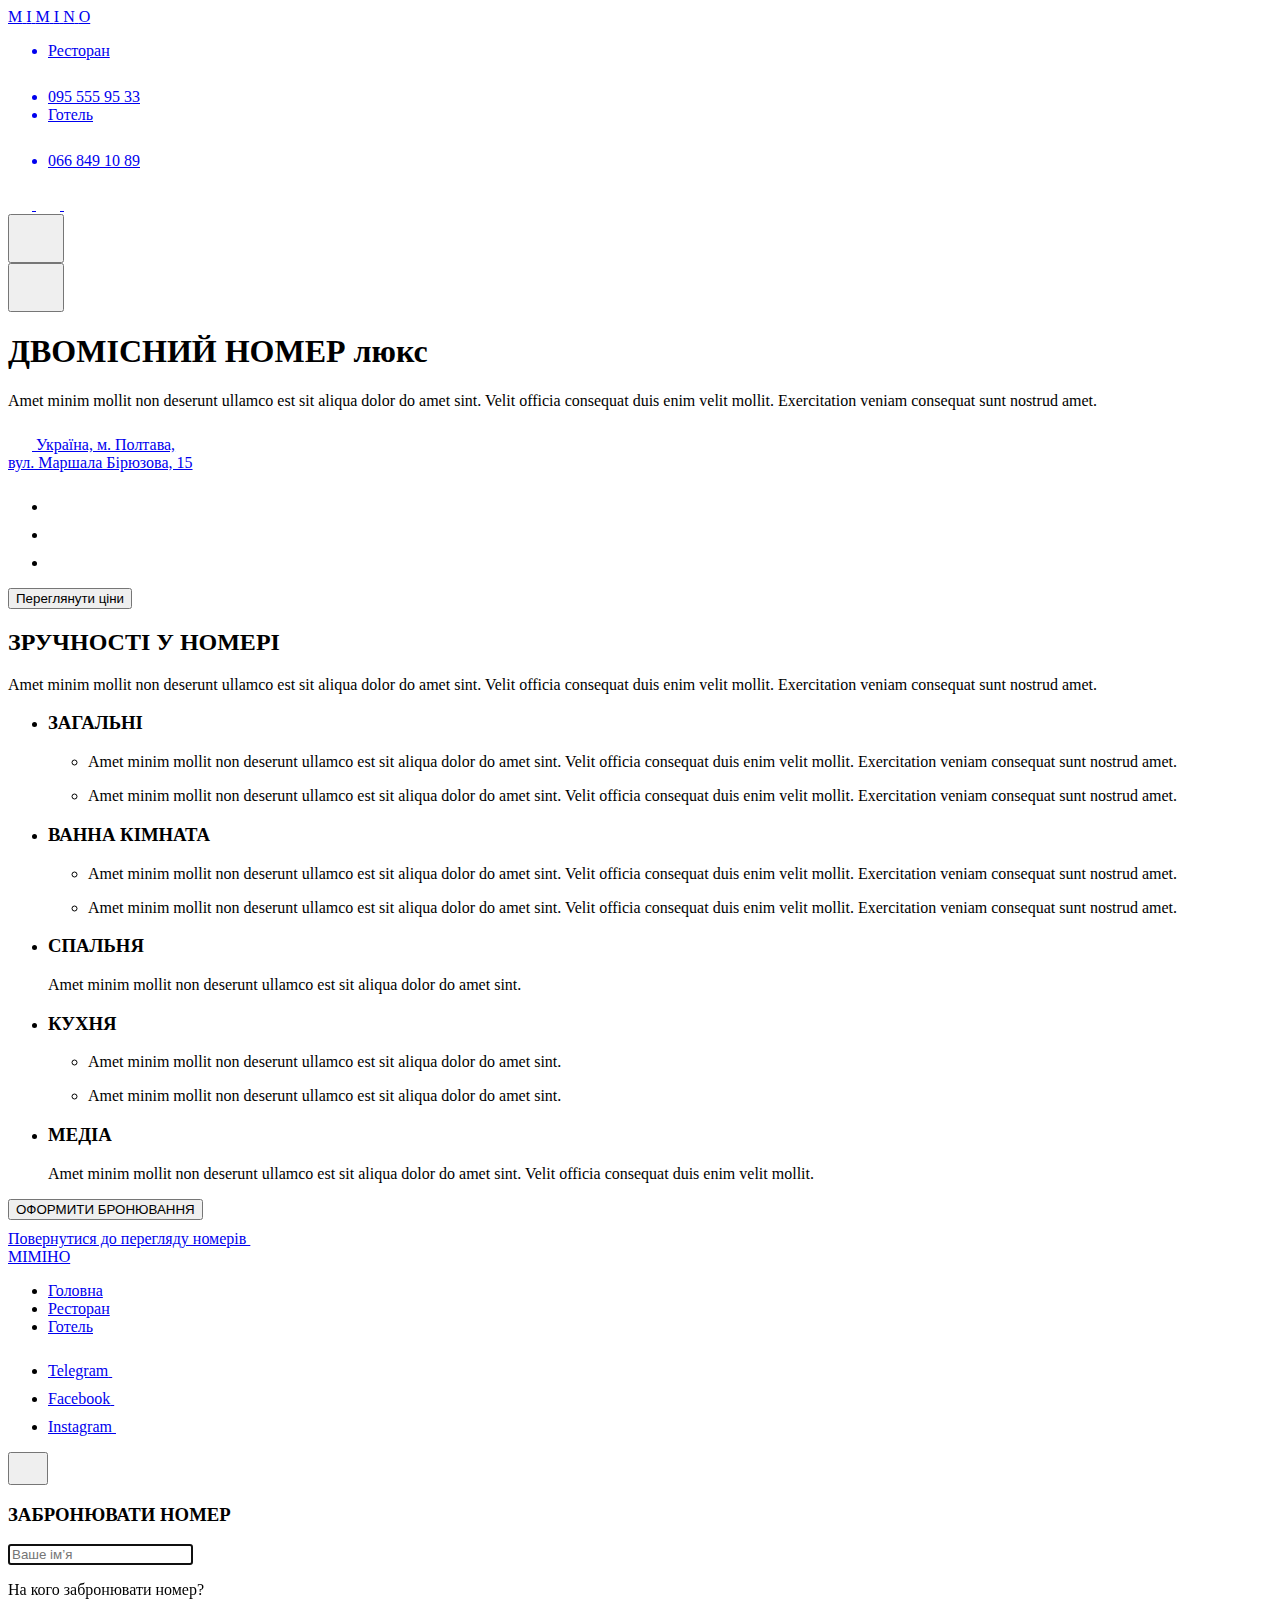
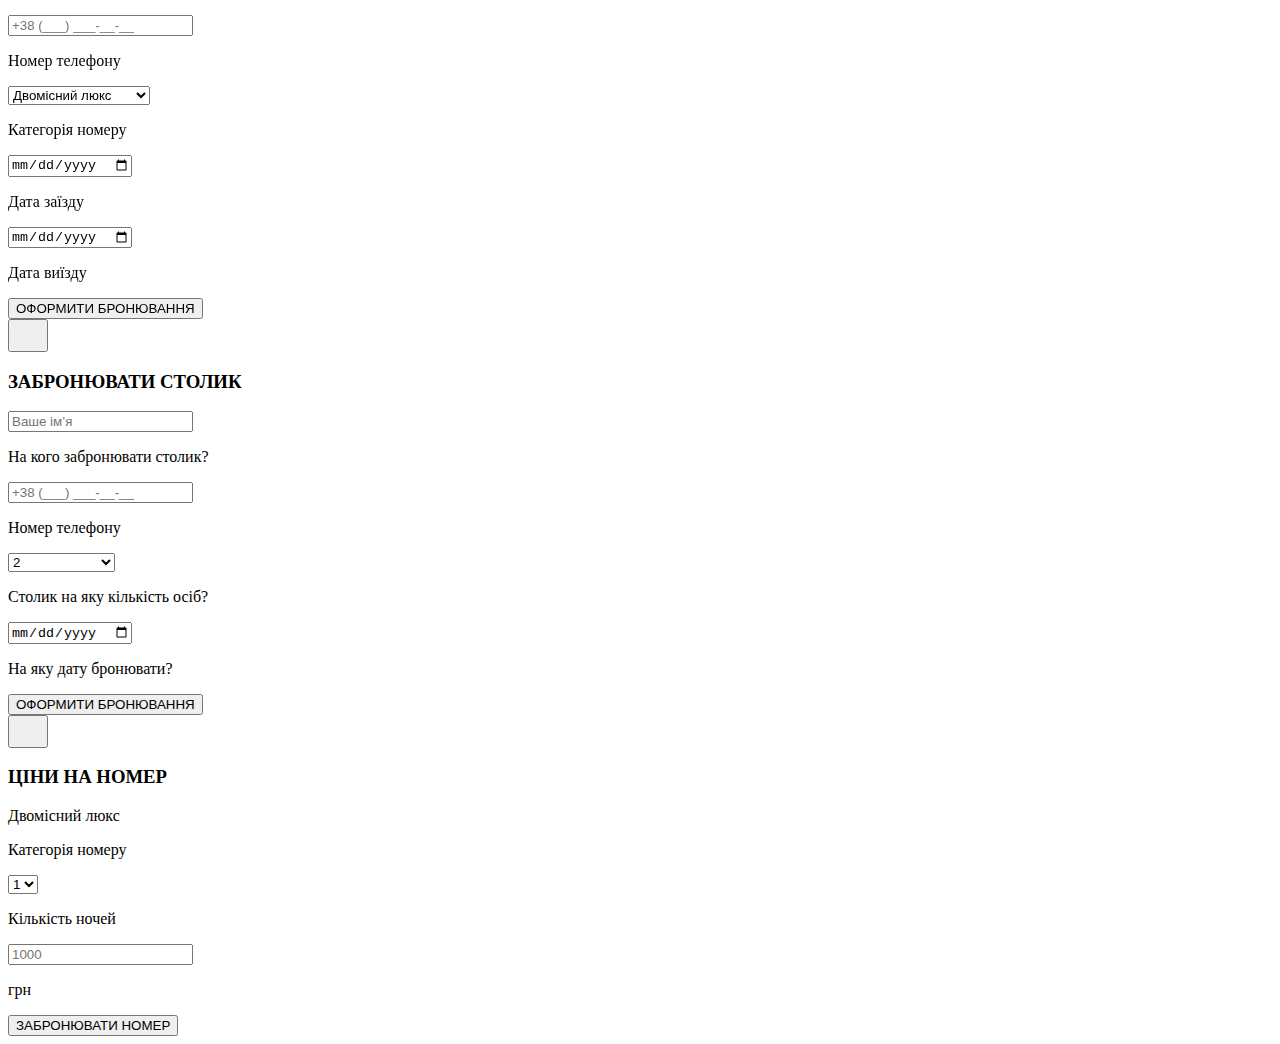
==== double-room-page.html @ 523bca19 "Deploying to gh-pages from @ Oleksander-Kozlov/mimino-team-project-ITside@95fa9e4fc7cae08c05184b1525" ====
<!DOCTYPE html><html lang="ru"><head><meta charset="utf-8"><meta name="viewport" content="width=device-width, initial-scale=1.0"><title>Номер</title><link rel="stylesheet" href="/mimino-team-project-ITside/double-room-page.8c05e51e.css"><script type="module" src="/mimino-team-project-ITside/double-room-page.075034aa.js"></script><script src="/mimino-team-project-ITside/double-room-page.8a2f4083.js" nomodule="" defer></script><link rel="icon shortcut" href="/mimino-team-project-ITside/favicon.b3f1213e.ico"></head><body>  <div class="room"></div> <header class="head"> <div class="container header-container"> <nav class="navigator"> <span class="header-logo"> <a href="/mimino-team-project-ITside/index.html"> <div class="waviy"> <span class="header-animation" style="--i:1">M</span> <span style="--i:2">I</span> <span class="header-animation" style="--i:3">M</span> <span style="--i:4">I</span> <span style="--i:5">N</span> <span style="--i:6">O</span> </div> </a> </span> <ul class="header-menu"> <a href="/mimino-team-project-ITside/restoraunt-page.html"> <li class="header-text">Ресторан</li> </a> <a href="tel:0955559533" class="header-icon"> <svg width="24" height="24" class="phone-image"> <use href="/mimino-team-project-ITside/svg-sprite.759877c6.svg#phone"></use> </svg> <li class="number-phone">095 555 95 33</li> </a> <a href="/mimino-team-project-ITside/hotel-page.html"> <li class="header-text header-text-hotel">Готель</li> </a> <a href="tel:0955559533" class="header-icon"> <svg width="24" height="24" class="phone-image"> <use href="/mimino-team-project-ITside/svg-sprite.759877c6.svg#phone"></use> </svg> <li class="number-phone">066 849 10 89</li> </a> </ul> <div class="social-icons-con"> <a class="social-icons" target="_blank" href="https://instagram.com"> <svg width="24" height="24" class="social-icons-item"> <use href="/mimino-team-project-ITside/svg-sprite.759877c6.svg#instagram"></use> </svg> </a> <a class="social-icons" target="_blank" href="https://facebook.com"> <svg width="24" height="24" class="social-icons-item"> <use href="/mimino-team-project-ITside/svg-sprite.759877c6.svg#facebook"></use> </svg> </a> <a class="social-icons" target="_blank" href="https://web.telegram.org"> <svg width="24" height="24" class="social-icons-item"> <use href="/mimino-team-project-ITside/svg-sprite.759877c6.svg#telegram"></use> </svg> </a> </div> </nav> </div> </header> <section class="hero"> <div class="container"> <div class="button-arrow"> <button class="button-arrow-icons"> <svg class="arrow-icons" width="40px" height="40px"> <use href="/mimino-team-project-ITside/svg-sprite.759877c6.svg#arrow-left"></use> </svg> </button> <div class="div-button"> <button class="button-arrow-icons"> <svg class="arrow-icons" width="40px" height="40px"> <use href="/mimino-team-project-ITside/svg-sprite.759877c6.svg#arrow-right"></use> </svg> </button> </div> </div> <div class="box-room"> <div class="box-hero"> <h1 class="hero-title">ДВОМІСНИЙ НОМЕР люкс</h1> <p class="hero-text"> Amet minim mollit non deserunt ullamco est sit aliqua dolor do amet sint. Velit officia consequat duis enim velit mollit. Exercitation veniam consequat sunt nostrud amet. </p> </div> <div class="contacts"> <a class="address" href="https://goo.gl/maps/iq5i919z4sMkjD4KA"> <svg class="icon-map" width="24px" height="24px"> <use href="/mimino-team-project-ITside/svg-sprite.759877c6.svg#map-pin"></use> </svg> Україна, м. Полтава, <br> вул. Маршала Бірюзова, 15 </a> <ul class="icon-list"> <li> <a href="https://www.instagram.com/" class="icon-list"> <svg class="icon" width="24px" height="24px"> <use href="/mimino-team-project-ITside/svg-sprite.759877c6.svg#instagram"></use> </svg> </a> </li> <li> <a href="https://www.facebook.com/" class="icon-list"> <svg class="icon" width="24px" height="24px"> <use href="/mimino-team-project-ITside/svg-sprite.759877c6.svg#facebook"></use> </svg> </a> </li> <li> <a href="https://desktop.telegram.org/" class="icon-list"> <svg class="icon" width="24px" height="24px"> <use href="/mimino-team-project-ITside/svg-sprite.759877c6.svg#telegram"></use> </svg> </a> </li> </ul> <div class="box-button"> <button class="button-hero js-open-modal" data-modal="3">Переглянути ціни</button> </div> </div> </div> </div> </section> <section class="amenities"> <div class="container"> <h2 class="amenities-title">ЗРУЧНОСТІ У НОМЕРІ</h2> <p class="amenities-text"> Amet minim mollit non deserunt ullamco est sit aliqua dolor do amet sint. Velit officia consequat duis enim velit mollit. Exercitation veniam consequat sunt nostrud amet. </p> <ul class="list"> <li> <h3 class="amenities-title">ЗАГАЛЬНІ</h3> <ul class="list-amenities-title"> <li class="position"> <p class="amenities-text"> Amet minim mollit non deserunt ullamco est sit aliqua dolor do amet sint. Velit officia consequat duis enim velit mollit. Exercitation veniam consequat sunt nostrud amet. </p> </li> <li> <p class="amenities-text"> Amet minim mollit non deserunt ullamco est sit aliqua dolor do amet sint. Velit officia consequat duis enim velit mollit. Exercitation veniam consequat sunt nostrud amet. </p> </li> </ul> </li> <li> <h3 class="amenities-title">ВАННА КІМНАТА</h3> <ul class="list-amenities-title"> <li class="position"> <p class="amenities-text"> Amet minim mollit non deserunt ullamco est sit aliqua dolor do amet sint. Velit officia consequat duis enim velit mollit. Exercitation veniam consequat sunt nostrud amet. </p> </li> <li> <p class="amenities-text"> Amet minim mollit non deserunt ullamco est sit aliqua dolor do amet sint. Velit officia consequat duis enim velit mollit. Exercitation veniam consequat sunt nostrud amet. </p> </li> </ul> </li> <li> <h3 class="amenities-title">СПАЛЬНЯ</h3> <p class="amenities-text"> Amet minim mollit non deserunt ullamco est sit aliqua dolor do amet sint. </p> </li> <li> <h3 class="amenities-title">КУХНЯ</h3> <ul class="list-amenities-title"> <li class="position"> <p class="amenities-text"> Amet minim mollit non deserunt ullamco est sit aliqua dolor do amet sint. </p> </li> <li> <p class="amenities-text"> Amet minim mollit non deserunt ullamco est sit aliqua dolor do amet sint. </p> </li> </ul> </li> <li> <h3 class="amenities-title">МЕДІА</h3> <p class="amenities-text"> Amet minim mollit non deserunt ullamco est sit aliqua dolor do amet sint. Velit officia consequat duis enim velit mollit. </p> </li> </ul> <div class="button-reservation"> <button class="button-amenities js-open-modal" data-modal="1">ОФОРМИТИ БРОНЮВАННЯ</button> </div> <div class="number-svg"> <a class="number" href="/mimino-team-project-ITside/hotel-page.html">Повернутися до перегляду номерів <svg class="icon-arrow" width="24px" height="24px"> <use href="/mimino-team-project-ITside/svg-sprite.759877c6.svg#arrow-right"></use> </svg> </a> </div> </div> </section> <footer class="footer"> <div class="container"> <span class="footer-logo"><a href="/mimino-team-project-ITside/index.html">MIMIHO</a></span> <div class="footer-leftside"> <nav class="footer-nav"> <ul class="footer-nav-list"> <li class="footer-nav-list-item"> <a href="/mimino-team-project-ITside/index.html">Головна</a> </li> <li class="footer-nav-list-item"> <a href="/mimino-team-project-ITside/restoraunt-page.html">Ресторан</a> </li> <li class="footer-nav-list-item"> <a href="/mimino-team-project-ITside/hotel-page.html">Готель</a> </li> </ul> </nav> <ul class="footer-social-list"> <li class="footer-social-list-item"> <a class="footer-link" target="_blank" href="https://desktop.telegram.org/"><span>Telegram</span> <svg class="footer-icon" width="24" height="24"> <use href="/mimino-team-project-ITside/svg-sprite.759877c6.svg#telegram"></use> </svg> </a> </li> <li class="footer-social-list-item"> <a class="footer-link" target="_blank" href="https://www.facebook.com/"><span>Facebook</span> <svg class="footer-icon" width="24" height="24"> <use href="/mimino-team-project-ITside/svg-sprite.759877c6.svg#facebook"></use> </svg> </a> </li> <li class="footer-social-list-item"> <a class="footer-link" target="_blank" href="https://www.instagram.com/"> <span>Instagram</span> <svg class="footer-icon" width="24" height="24"> <use href="/mimino-team-project-ITside/svg-sprite.759877c6.svg#instagram"></use></svg></a> </li> </ul> </div> </div> </footer>  <div class="modal modal-win-room" data-modal="1"> <button type="button" class="js-modal-close room-close-btn"> <svg class="room-close-btn-icon" width="24" height="24"> <use href="/mimino-team-project-ITside/svg-sprite.759877c6.svg#icon-modal-close"></use> </svg> </button> <h3 class="modal-title-room">ЗАБРОНЮВАТИ НОМЕР</h3> <form class="modal-form-room"> <div class="box-input-reserve"> <div> <input type="text" name="user_name" autofocus minlength="3" pattern="^[a-zA-Z]+\s[a-zA-Z]+$" title="Ім'я користувача має складатися з двох слів, розділених пробілом" required class="modal-input" placeholder="Ваше ім’я"> <p class="descrip-input-room">На кого забронювати номер?</p> </div> <div> <input type="tel" name="user_tel" pattern="[+][0-9]{12}" title="+381231111111" required class="modal-input" placeholder="+38 (___) ___-__-__"> <p class="descrip-input-room">Номер телефону</p> </div> </div> <div class="box-input-reserve"> <div class="box-select-room"> <select class="select-room" name="select" required> <option value="value1" selected>Двомісний люкс</option> <option value="value2">Трьохмісний номер</option> <option value="value3">Двомісний номер</option> </select> </div> <p class="descrip-input-room">Категорія номеру</p> </div> <div class="box-input-reserve"> <div> <div class="box-input-date"> <input type="date" min="2023-01-01" class="modal-input" required> </div> <p class="descrip-input-room">Дата заїзду</p> </div> <div> <div class="box-input-date"> <input type="date" min="2023-01-01" class="modal-input" required> </div> <p class="descrip-input-room">Дата виїзду</p> </div> </div> <button type="submit" class="room-send-btn">ОФОРМИТИ БРОНЮВАННЯ</button> </form> </div>   <div class="modal modal-win-table" data-modal="2">  <button type="button" class="js-modal-close table-close-btn"> <svg class="table-close-btn-icon" width="24" height="24"> <use href="/mimino-team-project-ITside/svg-sprite.759877c6.svg#icon-modal-close"></use> </svg> </button>  <h3 class="modal-title-table">ЗАБРОНЮВАТИ СТОЛИК</h3>  <form class="modal-form-table">  <div class="box-user-name-tel"> <div class="box-input-reserve-table"> <input class="modal-input-table" type="text" name="user_name" autofocus minlength="3" pattern="^[a-zA-Z]+\s[a-zA-Z]+$" title="Ім'я користувача має складатися з двох слів, розділених пробілом" required placeholder="Ваше ім’я"> <p class="descrip-input-table">На кого забронювати столик?</p> </div>  <div> <input type="tel" name="user_tel" pattern="[+][0-9]{12}" title="+381231111111" required class="modal-input-table" placeholder="+38 (___) ___-__-__"> <p class="descrip-input-table">Номер телефону</p> </div> </div>  <div class="box-date-select"> <div class="box-input-reserve-table"> <div class="box-select-table"> <select class="select-table" name="select" required> <option value="">1</option> <option value="" selected>2</option> <option value="value3">3</option> <option value="value4">4</option> <option value="value5">5</option> <option value="value6">6</option> <option value="value7">7</option> <option value="value8">8</option> <option value="value9">9</option> <option value="value10">інша кількість</option> </select> </div> <p class="descrip-input-table">Столик на яку кількість осіб?</p> </div>  <div class="box-input-reserve-table"> <div> <div class="box-input-date-table"> <input type="date" min="2023-01-01" class="modal-input-table" required> </div> <p class="descrip-input-table">На яку дату бронювати?</p> </div> </div> </div> <button type="submit" class="room-send-btn table-send-btn">ОФОРМИТИ БРОНЮВАННЯ</button> </form> </div>  <div class="modal modal-price-table" data-modal="3"> <button data-modal-close="" class="button-modal js-modal-close"> <svg width="24" height="24" class="icon-modal-price"> <use href="/mimino-team-project-ITside/svg-sprite.759877c6.svg#icon-modal-close"></use> </svg> </button> <h3 class="title-price">ЦІНИ НА НОМЕР</h3> <form class="form-order"> <p class="title-price-room">Двомісний люкс</p> <p class="category-form-price">Категорія номеру</p> <div class="box-price-room"> <div class="form-price"> <div class="form-night"> <select class="form-night-room" name="select" required> <option value="value1" selected>1</option> <option value="value2">2</option> <option value="value3">3</option> <option value="value4">4</option> <option value="value5">5</option> <option value="value6">6</option> <option value="value7">7</option> </select> </div> <p class="category-form-price">Кількість ночей</p> </div> <div class="form-price"> <input class="form-night-room" type="text" name="user_name" autofocus minlength="3" required placeholder="1000"> <p class="category-form-price-money">грн</p> </div> </div> <button class="btn-button-price" type="submit"> ЗАБРОНЮВАТИ НОМЕР </button> </form> </div> <div class="js-overlay-modal overlay"> </div> </body></html>
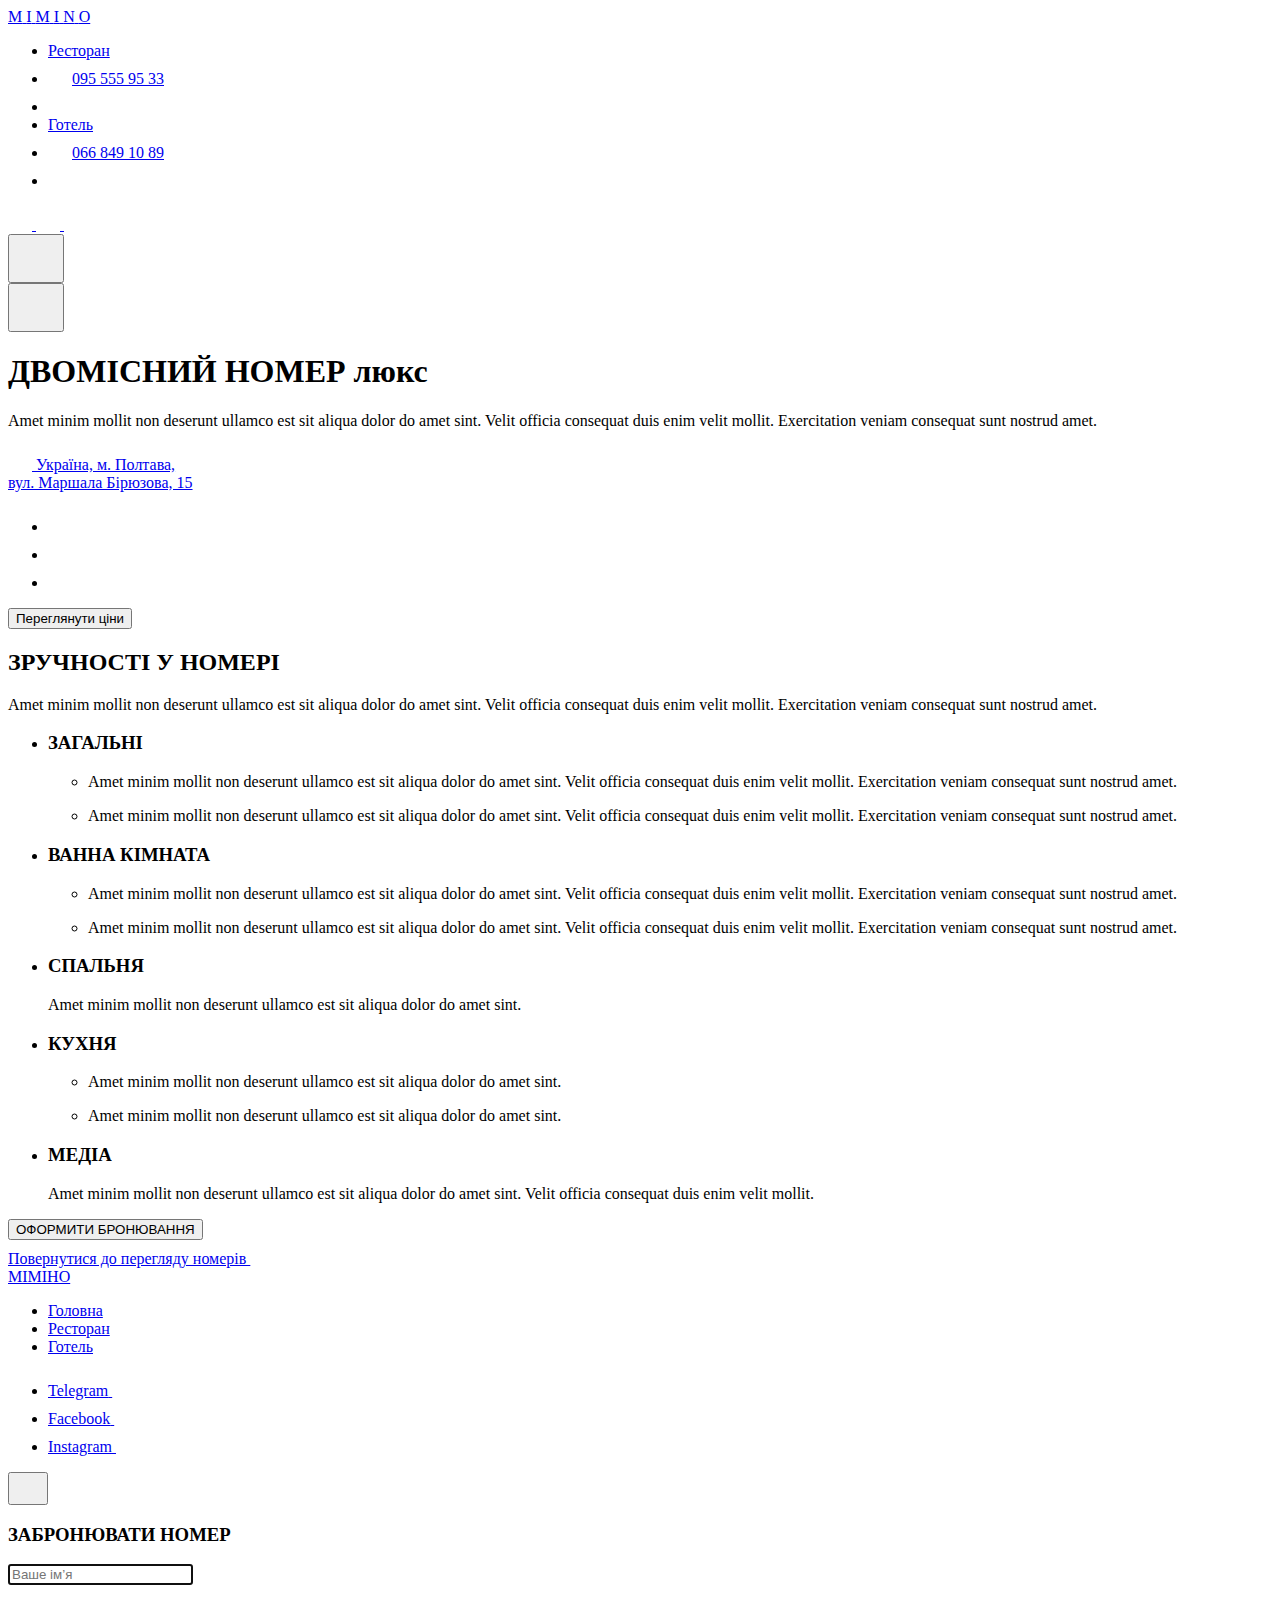
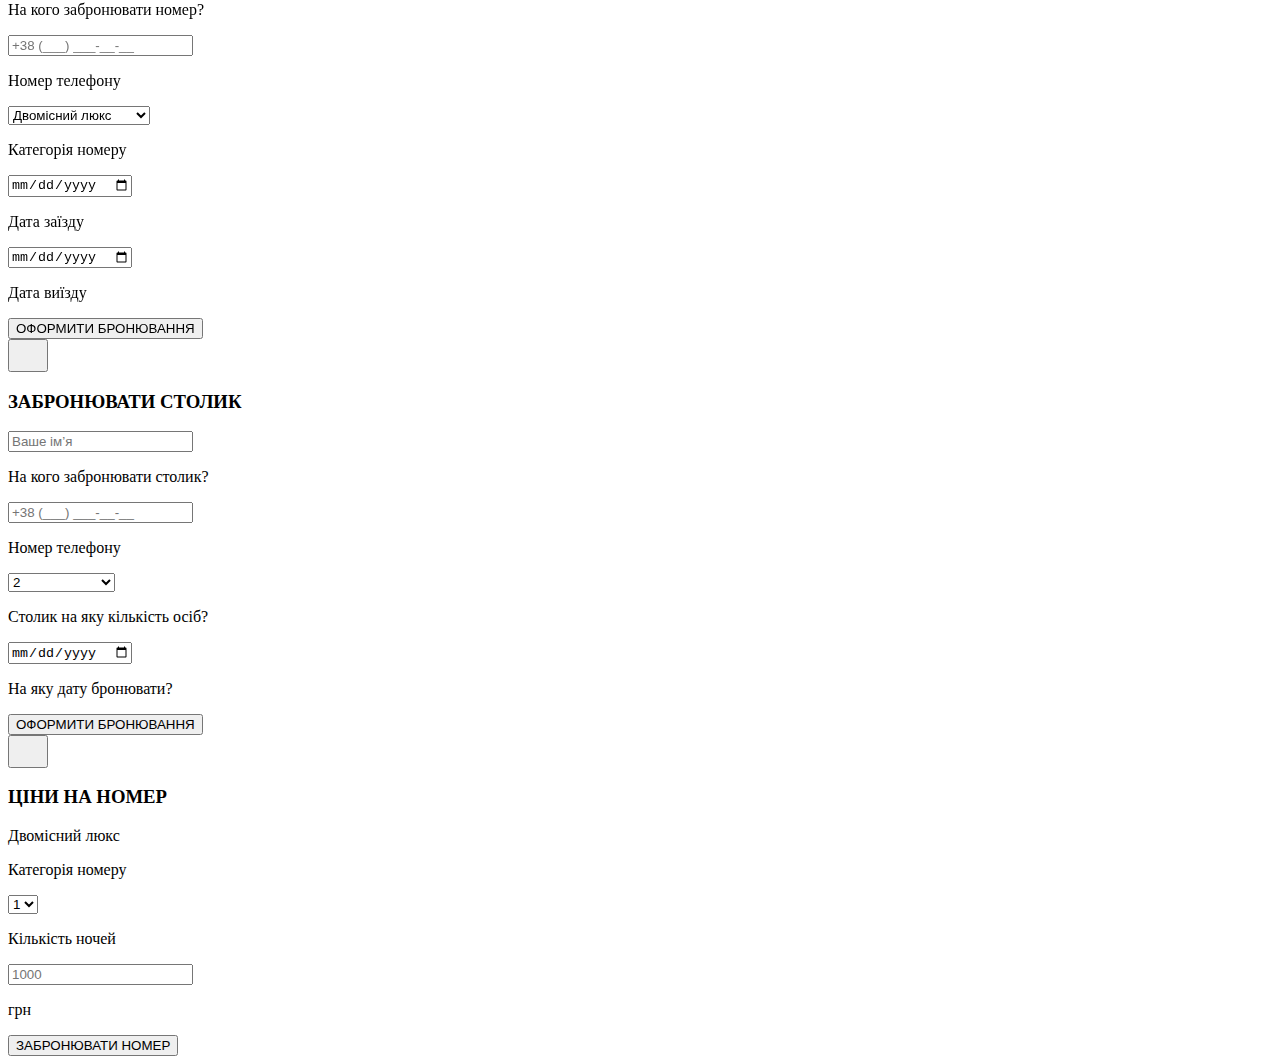
==== commit b8ec9a3b: "Deploying to gh-pages from @ Oleksander-Kozlov/mimino-team-project-ITside@c17af947086013efcc3f4509c6" ====
--- a/double-room-page.html
+++ b/double-room-page.html
@@ -1 +1 @@
-<!DOCTYPE html><html lang="ru"><head><meta charset="utf-8"><meta name="viewport" content="width=device-width, initial-scale=1.0"><title>Номер</title><link rel="stylesheet" href="/mimino-team-project-ITside/double-room-page.8c05e51e.css"><script type="module" src="/mimino-team-project-ITside/double-room-page.075034aa.js"></script><script src="/mimino-team-project-ITside/double-room-page.8a2f4083.js" nomodule="" defer></script><link rel="icon shortcut" href="/mimino-team-project-ITside/favicon.b3f1213e.ico"></head><body>  <div class="room"></div> <header class="head"> <div class="container header-container"> <nav class="navigator"> <span class="header-logo"> <a href="/mimino-team-project-ITside/index.html"> <div class="waviy"> <span class="header-animation" style="--i:1">M</span> <span style="--i:2">I</span> <span class="header-animation" style="--i:3">M</span> <span style="--i:4">I</span> <span style="--i:5">N</span> <span style="--i:6">O</span> </div> </a> </span> <ul class="header-menu"> <a href="/mimino-team-project-ITside/restoraunt-page.html"> <li class="header-text">Ресторан</li> </a> <a href="tel:0955559533" class="header-icon"> <svg width="24" height="24" class="phone-image"> <use href="/mimino-team-project-ITside/svg-sprite.759877c6.svg#phone"></use> </svg> <li class="number-phone">095 555 95 33</li> </a> <a href="/mimino-team-project-ITside/hotel-page.html"> <li class="header-text header-text-hotel">Готель</li> </a> <a href="tel:0955559533" class="header-icon"> <svg width="24" height="24" class="phone-image"> <use href="/mimino-team-project-ITside/svg-sprite.759877c6.svg#phone"></use> </svg> <li class="number-phone">066 849 10 89</li> </a> </ul> <div class="social-icons-con"> <a class="social-icons" target="_blank" href="https://instagram.com"> <svg width="24" height="24" class="social-icons-item"> <use href="/mimino-team-project-ITside/svg-sprite.759877c6.svg#instagram"></use> </svg> </a> <a class="social-icons" target="_blank" href="https://facebook.com"> <svg width="24" height="24" class="social-icons-item"> <use href="/mimino-team-project-ITside/svg-sprite.759877c6.svg#facebook"></use> </svg> </a> <a class="social-icons" target="_blank" href="https://web.telegram.org"> <svg width="24" height="24" class="social-icons-item"> <use href="/mimino-team-project-ITside/svg-sprite.759877c6.svg#telegram"></use> </svg> </a> </div> </nav> </div> </header> <section class="hero"> <div class="container"> <div class="button-arrow"> <button class="button-arrow-icons"> <svg class="arrow-icons" width="40px" height="40px"> <use href="/mimino-team-project-ITside/svg-sprite.759877c6.svg#arrow-left"></use> </svg> </button> <div class="div-button"> <button class="button-arrow-icons"> <svg class="arrow-icons" width="40px" height="40px"> <use href="/mimino-team-project-ITside/svg-sprite.759877c6.svg#arrow-right"></use> </svg> </button> </div> </div> <div class="box-room"> <div class="box-hero"> <h1 class="hero-title">ДВОМІСНИЙ НОМЕР люкс</h1> <p class="hero-text"> Amet minim mollit non deserunt ullamco est sit aliqua dolor do amet sint. Velit officia consequat duis enim velit mollit. Exercitation veniam consequat sunt nostrud amet. </p> </div> <div class="contacts"> <a class="address" href="https://goo.gl/maps/iq5i919z4sMkjD4KA"> <svg class="icon-map" width="24px" height="24px"> <use href="/mimino-team-project-ITside/svg-sprite.759877c6.svg#map-pin"></use> </svg> Україна, м. Полтава, <br> вул. Маршала Бірюзова, 15 </a> <ul class="icon-list"> <li> <a href="https://www.instagram.com/" class="icon-list"> <svg class="icon" width="24px" height="24px"> <use href="/mimino-team-project-ITside/svg-sprite.759877c6.svg#instagram"></use> </svg> </a> </li> <li> <a href="https://www.facebook.com/" class="icon-list"> <svg class="icon" width="24px" height="24px"> <use href="/mimino-team-project-ITside/svg-sprite.759877c6.svg#facebook"></use> </svg> </a> </li> <li> <a href="https://desktop.telegram.org/" class="icon-list"> <svg class="icon" width="24px" height="24px"> <use href="/mimino-team-project-ITside/svg-sprite.759877c6.svg#telegram"></use> </svg> </a> </li> </ul> <div class="box-button"> <button class="button-hero js-open-modal" data-modal="3">Переглянути ціни</button> </div> </div> </div> </div> </section> <section class="amenities"> <div class="container"> <h2 class="amenities-title">ЗРУЧНОСТІ У НОМЕРІ</h2> <p class="amenities-text"> Amet minim mollit non deserunt ullamco est sit aliqua dolor do amet sint. Velit officia consequat duis enim velit mollit. Exercitation veniam consequat sunt nostrud amet. </p> <ul class="list"> <li> <h3 class="amenities-title">ЗАГАЛЬНІ</h3> <ul class="list-amenities-title"> <li class="position"> <p class="amenities-text"> Amet minim mollit non deserunt ullamco est sit aliqua dolor do amet sint. Velit officia consequat duis enim velit mollit. Exercitation veniam consequat sunt nostrud amet. </p> </li> <li> <p class="amenities-text"> Amet minim mollit non deserunt ullamco est sit aliqua dolor do amet sint. Velit officia consequat duis enim velit mollit. Exercitation veniam consequat sunt nostrud amet. </p> </li> </ul> </li> <li> <h3 class="amenities-title">ВАННА КІМНАТА</h3> <ul class="list-amenities-title"> <li class="position"> <p class="amenities-text"> Amet minim mollit non deserunt ullamco est sit aliqua dolor do amet sint. Velit officia consequat duis enim velit mollit. Exercitation veniam consequat sunt nostrud amet. </p> </li> <li> <p class="amenities-text"> Amet minim mollit non deserunt ullamco est sit aliqua dolor do amet sint. Velit officia consequat duis enim velit mollit. Exercitation veniam consequat sunt nostrud amet. </p> </li> </ul> </li> <li> <h3 class="amenities-title">СПАЛЬНЯ</h3> <p class="amenities-text"> Amet minim mollit non deserunt ullamco est sit aliqua dolor do amet sint. </p> </li> <li> <h3 class="amenities-title">КУХНЯ</h3> <ul class="list-amenities-title"> <li class="position"> <p class="amenities-text"> Amet minim mollit non deserunt ullamco est sit aliqua dolor do amet sint. </p> </li> <li> <p class="amenities-text"> Amet minim mollit non deserunt ullamco est sit aliqua dolor do amet sint. </p> </li> </ul> </li> <li> <h3 class="amenities-title">МЕДІА</h3> <p class="amenities-text"> Amet minim mollit non deserunt ullamco est sit aliqua dolor do amet sint. Velit officia consequat duis enim velit mollit. </p> </li> </ul> <div class="button-reservation"> <button class="button-amenities js-open-modal" data-modal="1">ОФОРМИТИ БРОНЮВАННЯ</button> </div> <div class="number-svg"> <a class="number" href="/mimino-team-project-ITside/hotel-page.html">Повернутися до перегляду номерів <svg class="icon-arrow" width="24px" height="24px"> <use href="/mimino-team-project-ITside/svg-sprite.759877c6.svg#arrow-right"></use> </svg> </a> </div> </div> </section> <footer class="footer"> <div class="container"> <span class="footer-logo"><a href="/mimino-team-project-ITside/index.html">MIMIHO</a></span> <div class="footer-leftside"> <nav class="footer-nav"> <ul class="footer-nav-list"> <li class="footer-nav-list-item"> <a href="/mimino-team-project-ITside/index.html">Головна</a> </li> <li class="footer-nav-list-item"> <a href="/mimino-team-project-ITside/restoraunt-page.html">Ресторан</a> </li> <li class="footer-nav-list-item"> <a href="/mimino-team-project-ITside/hotel-page.html">Готель</a> </li> </ul> </nav> <ul class="footer-social-list"> <li class="footer-social-list-item"> <a class="footer-link" target="_blank" href="https://desktop.telegram.org/"><span>Telegram</span> <svg class="footer-icon" width="24" height="24"> <use href="/mimino-team-project-ITside/svg-sprite.759877c6.svg#telegram"></use> </svg> </a> </li> <li class="footer-social-list-item"> <a class="footer-link" target="_blank" href="https://www.facebook.com/"><span>Facebook</span> <svg class="footer-icon" width="24" height="24"> <use href="/mimino-team-project-ITside/svg-sprite.759877c6.svg#facebook"></use> </svg> </a> </li> <li class="footer-social-list-item"> <a class="footer-link" target="_blank" href="https://www.instagram.com/"> <span>Instagram</span> <svg class="footer-icon" width="24" height="24"> <use href="/mimino-team-project-ITside/svg-sprite.759877c6.svg#instagram"></use></svg></a> </li> </ul> </div> </div> </footer>  <div class="modal modal-win-room" data-modal="1"> <button type="button" class="js-modal-close room-close-btn"> <svg class="room-close-btn-icon" width="24" height="24"> <use href="/mimino-team-project-ITside/svg-sprite.759877c6.svg#icon-modal-close"></use> </svg> </button> <h3 class="modal-title-room">ЗАБРОНЮВАТИ НОМЕР</h3> <form class="modal-form-room"> <div class="box-input-reserve"> <div> <input type="text" name="user_name" autofocus minlength="3" pattern="^[a-zA-Z]+\s[a-zA-Z]+$" title="Ім'я користувача має складатися з двох слів, розділених пробілом" required class="modal-input" placeholder="Ваше ім’я"> <p class="descrip-input-room">На кого забронювати номер?</p> </div> <div> <input type="tel" name="user_tel" pattern="[+][0-9]{12}" title="+381231111111" required class="modal-input" placeholder="+38 (___) ___-__-__"> <p class="descrip-input-room">Номер телефону</p> </div> </div> <div class="box-input-reserve"> <div class="box-select-room"> <select class="select-room" name="select" required> <option value="value1" selected>Двомісний люкс</option> <option value="value2">Трьохмісний номер</option> <option value="value3">Двомісний номер</option> </select> </div> <p class="descrip-input-room">Категорія номеру</p> </div> <div class="box-input-reserve"> <div> <div class="box-input-date"> <input type="date" min="2023-01-01" class="modal-input" required> </div> <p class="descrip-input-room">Дата заїзду</p> </div> <div> <div class="box-input-date"> <input type="date" min="2023-01-01" class="modal-input" required> </div> <p class="descrip-input-room">Дата виїзду</p> </div> </div> <button type="submit" class="room-send-btn">ОФОРМИТИ БРОНЮВАННЯ</button> </form> </div>   <div class="modal modal-win-table" data-modal="2">  <button type="button" class="js-modal-close table-close-btn"> <svg class="table-close-btn-icon" width="24" height="24"> <use href="/mimino-team-project-ITside/svg-sprite.759877c6.svg#icon-modal-close"></use> </svg> </button>  <h3 class="modal-title-table">ЗАБРОНЮВАТИ СТОЛИК</h3>  <form class="modal-form-table">  <div class="box-user-name-tel"> <div class="box-input-reserve-table"> <input class="modal-input-table" type="text" name="user_name" autofocus minlength="3" pattern="^[a-zA-Z]+\s[a-zA-Z]+$" title="Ім'я користувача має складатися з двох слів, розділених пробілом" required placeholder="Ваше ім’я"> <p class="descrip-input-table">На кого забронювати столик?</p> </div>  <div> <input type="tel" name="user_tel" pattern="[+][0-9]{12}" title="+381231111111" required class="modal-input-table" placeholder="+38 (___) ___-__-__"> <p class="descrip-input-table">Номер телефону</p> </div> </div>  <div class="box-date-select"> <div class="box-input-reserve-table"> <div class="box-select-table"> <select class="select-table" name="select" required> <option value="">1</option> <option value="" selected>2</option> <option value="value3">3</option> <option value="value4">4</option> <option value="value5">5</option> <option value="value6">6</option> <option value="value7">7</option> <option value="value8">8</option> <option value="value9">9</option> <option value="value10">інша кількість</option> </select> </div> <p class="descrip-input-table">Столик на яку кількість осіб?</p> </div>  <div class="box-input-reserve-table"> <div> <div class="box-input-date-table"> <input type="date" min="2023-01-01" class="modal-input-table" required> </div> <p class="descrip-input-table">На яку дату бронювати?</p> </div> </div> </div> <button type="submit" class="room-send-btn table-send-btn">ОФОРМИТИ БРОНЮВАННЯ</button> </form> </div>  <div class="modal modal-price-table" data-modal="3"> <button data-modal-close="" class="button-modal js-modal-close"> <svg width="24" height="24" class="icon-modal-price"> <use href="/mimino-team-project-ITside/svg-sprite.759877c6.svg#icon-modal-close"></use> </svg> </button> <h3 class="title-price">ЦІНИ НА НОМЕР</h3> <form class="form-order"> <p class="title-price-room">Двомісний люкс</p> <p class="category-form-price">Категорія номеру</p> <div class="box-price-room"> <div class="form-price"> <div class="form-night"> <select class="form-night-room" name="select" required> <option value="value1" selected>1</option> <option value="value2">2</option> <option value="value3">3</option> <option value="value4">4</option> <option value="value5">5</option> <option value="value6">6</option> <option value="value7">7</option> </select> </div> <p class="category-form-price">Кількість ночей</p> </div> <div class="form-price"> <input class="form-night-room" type="text" name="user_name" autofocus minlength="3" required placeholder="1000"> <p class="category-form-price-money">грн</p> </div> </div> <button class="btn-button-price" type="submit"> ЗАБРОНЮВАТИ НОМЕР </button> </form> </div> <div class="js-overlay-modal overlay"> </div> </body></html>+<!DOCTYPE html><html lang="ru"><head><meta charset="utf-8"><meta name="viewport" content="width=device-width, initial-scale=1.0"><title>Номер</title><link rel="stylesheet" href="/mimino-team-project-ITside/double-room-page.3cb99c2a.css"><script type="module" src="/mimino-team-project-ITside/double-room-page.075034aa.js"></script><script src="/mimino-team-project-ITside/double-room-page.8a2f4083.js" nomodule="" defer></script><link rel="icon shortcut" href="/mimino-team-project-ITside/favicon.b3f1213e.ico"></head><body>  <div class="room"></div> <header class="head"> <div class="container header-container"> <nav class="navigator"> <span class="header-logo"> <a href="/mimino-team-project-ITside/index.html"> <div class="waviy"> <span style="--i:1">M</span> <span style="--i:2">I</span> <span style="--i:3">M</span> <span style="--i:4">I</span> <span style="--i:5">N</span> <span style="--i:6">O</span> </div> </a> </span> <ul class="header-menu"> <li class="header-text"> <a href="/mimino-team-project-ITside/restoraunt-page.html"> Ресторан </a> </li> <li class="number-phone"> <a href="tel:0955559533" class="header-icon"> <svg width="24" height="24" class="phone-image"> <use href="/mimino-team-project-ITside/svg-sprite.759877c6.svg#phone"></use></svg>095 555 95 33</a> </li> <li> <a href="tel:0955559533" class="phone-image-hidden"> <svg width="24" height="24"> <use href="/mimino-team-project-ITside/svg-sprite.759877c6.svg#phone"></use></svg></a> </li> <li class="header-text header-text-hotel"> <a href="/mimino-team-project-ITside/hotel-page.html">Готель</a> </li> <li class="number-phone"> <a href="tel:0668491089" class="header-icon"> <svg width="24" height="24" class="phone-image"> <use href="/mimino-team-project-ITside/svg-sprite.759877c6.svg#phone"></use></svg>066 849 10 89</a> </li> <li> <a href="tel:0668491089" class="phone-image-hidden"> <svg width="24" height="24"> <use href="/mimino-team-project-ITside/svg-sprite.759877c6.svg#phone"></use> </svg> </a> </li> </ul> <div class="social-icons-con"> <a class="social-icons" target="_blank" href="https://instagram.com"> <svg width="24" height="24" class="social-icons-item"> <use href="/mimino-team-project-ITside/svg-sprite.759877c6.svg#instagram"></use> </svg> </a> <a class="social-icons" target="_blank" href="https://facebook.com"> <svg width="24" height="24" class="social-icons-item"> <use href="/mimino-team-project-ITside/svg-sprite.759877c6.svg#facebook"></use> </svg> </a> <a class="social-icons" target="_blank" href="https://web.telegram.org"> <svg width="24" height="24" class="social-icons-item"> <use href="/mimino-team-project-ITside/svg-sprite.759877c6.svg#telegram"></use> </svg> </a> </div> </nav> </div> </header> <section class="hero"> <div class="container"> <div class="button-arrow"> <button class="button-arrow-icons"> <svg class="arrow-icons" width="40px" height="40px"> <use href="/mimino-team-project-ITside/svg-sprite.759877c6.svg#arrow-left"></use> </svg> </button> <div class="div-button"> <button class="button-arrow-icons"> <svg class="arrow-icons" width="40px" height="40px"> <use href="/mimino-team-project-ITside/svg-sprite.759877c6.svg#arrow-right"></use> </svg> </button> </div> </div> <div class="box-room"> <div class="box-hero"> <h1 class="hero-title">ДВОМІСНИЙ НОМЕР люкс</h1> <p class="hero-text"> Amet minim mollit non deserunt ullamco est sit aliqua dolor do amet sint. Velit officia consequat duis enim velit mollit. Exercitation veniam consequat sunt nostrud amet. </p> </div> <div class="contacts"> <a class="address" href="https://goo.gl/maps/iq5i919z4sMkjD4KA"> <svg class="icon-map" width="24px" height="24px"> <use href="/mimino-team-project-ITside/svg-sprite.759877c6.svg#map-pin"></use> </svg> Україна, м. Полтава, <br> вул. Маршала Бірюзова, 15 </a> <ul class="icon-list"> <li> <a href="https://www.instagram.com/" class="icon-list"> <svg class="icon" width="24px" height="24px"> <use href="/mimino-team-project-ITside/svg-sprite.759877c6.svg#instagram"></use> </svg> </a> </li> <li> <a href="https://www.facebook.com/" class="icon-list"> <svg class="icon" width="24px" height="24px"> <use href="/mimino-team-project-ITside/svg-sprite.759877c6.svg#facebook"></use> </svg> </a> </li> <li> <a href="https://desktop.telegram.org/" class="icon-list"> <svg class="icon" width="24px" height="24px"> <use href="/mimino-team-project-ITside/svg-sprite.759877c6.svg#telegram"></use> </svg> </a> </li> </ul> <div class="box-button"> <button class="button-hero js-open-modal" data-modal="3">Переглянути ціни</button> </div> </div> </div> </div> </section> <section class="amenities"> <div class="container"> <h2 class="amenities-title">ЗРУЧНОСТІ У НОМЕРІ</h2> <p class="amenities-text"> Amet minim mollit non deserunt ullamco est sit aliqua dolor do amet sint. Velit officia consequat duis enim velit mollit. Exercitation veniam consequat sunt nostrud amet. </p> <ul class="list"> <li> <h3 class="amenities-title">ЗАГАЛЬНІ</h3> <ul class="list-amenities-title"> <li class="position"> <p class="amenities-text"> Amet minim mollit non deserunt ullamco est sit aliqua dolor do amet sint. Velit officia consequat duis enim velit mollit. Exercitation veniam consequat sunt nostrud amet. </p> </li> <li> <p class="amenities-text"> Amet minim mollit non deserunt ullamco est sit aliqua dolor do amet sint. Velit officia consequat duis enim velit mollit. Exercitation veniam consequat sunt nostrud amet. </p> </li> </ul> </li> <li> <h3 class="amenities-title">ВАННА КІМНАТА</h3> <ul class="list-amenities-title"> <li class="position"> <p class="amenities-text"> Amet minim mollit non deserunt ullamco est sit aliqua dolor do amet sint. Velit officia consequat duis enim velit mollit. Exercitation veniam consequat sunt nostrud amet. </p> </li> <li> <p class="amenities-text"> Amet minim mollit non deserunt ullamco est sit aliqua dolor do amet sint. Velit officia consequat duis enim velit mollit. Exercitation veniam consequat sunt nostrud amet. </p> </li> </ul> </li> <li> <h3 class="amenities-title">СПАЛЬНЯ</h3> <p class="amenities-text"> Amet minim mollit non deserunt ullamco est sit aliqua dolor do amet sint. </p> </li> <li> <h3 class="amenities-title">КУХНЯ</h3> <ul class="list-amenities-title"> <li class="position"> <p class="amenities-text"> Amet minim mollit non deserunt ullamco est sit aliqua dolor do amet sint. </p> </li> <li> <p class="amenities-text"> Amet minim mollit non deserunt ullamco est sit aliqua dolor do amet sint. </p> </li> </ul> </li> <li> <h3 class="amenities-title">МЕДІА</h3> <p class="amenities-text"> Amet minim mollit non deserunt ullamco est sit aliqua dolor do amet sint. Velit officia consequat duis enim velit mollit. </p> </li> </ul> <div class="button-reservation"> <button class="button-amenities js-open-modal" data-modal="1">ОФОРМИТИ БРОНЮВАННЯ</button> </div> <div class="number-svg"> <a class="number" href="/mimino-team-project-ITside/hotel-page.html">Повернутися до перегляду номерів <svg class="icon-arrow" width="24px" height="24px"> <use href="/mimino-team-project-ITside/svg-sprite.759877c6.svg#arrow-right"></use> </svg> </a> </div> </div> </section> <footer class="footer"> <div class="container"> <span class="footer-logo"><a href="/mimino-team-project-ITside/index.html">MIMIHO</a></span> <div class="footer-leftside"> <nav class="footer-nav"> <ul class="footer-nav-list"> <li class="footer-nav-list-item"> <a href="/mimino-team-project-ITside/index.html">Головна</a> </li> <li class="footer-nav-list-item"> <a href="/mimino-team-project-ITside/restoraunt-page.html">Ресторан</a> </li> <li class="footer-nav-list-item"> <a href="/mimino-team-project-ITside/hotel-page.html">Готель</a> </li> </ul> </nav> <ul class="footer-social-list"> <li class="footer-social-list-item"> <a class="footer-link" target="_blank" href="https://desktop.telegram.org/"><span>Telegram</span> <svg class="footer-icon" width="24" height="24"> <use href="/mimino-team-project-ITside/svg-sprite.759877c6.svg#telegram"></use> </svg> </a> </li> <li class="footer-social-list-item"> <a class="footer-link" target="_blank" href="https://www.facebook.com/"><span>Facebook</span> <svg class="footer-icon" width="24" height="24"> <use href="/mimino-team-project-ITside/svg-sprite.759877c6.svg#facebook"></use> </svg> </a> </li> <li class="footer-social-list-item"> <a class="footer-link" target="_blank" href="https://www.instagram.com/"> <span>Instagram</span> <svg class="footer-icon" width="24" height="24"> <use href="/mimino-team-project-ITside/svg-sprite.759877c6.svg#instagram"></use></svg></a> </li> </ul> </div> </div> </footer>  <div class="modal modal-win-room" data-modal="1"> <button type="button" class="js-modal-close room-close-btn"> <svg class="room-close-btn-icon" width="24" height="24"> <use href="/mimino-team-project-ITside/svg-sprite.759877c6.svg#icon-modal-close"></use> </svg> </button> <h3 class="modal-title-room">ЗАБРОНЮВАТИ НОМЕР</h3> <form class="modal-form-room"> <div class="box-input-reserve"> <div> <input type="text" name="user_name" autofocus minlength="3" pattern="^[a-zA-Z]+\s[a-zA-Z]+$" title="Ім'я користувача має складатися з двох слів, розділених пробілом" required class="modal-input" placeholder="Ваше ім’я"> <p class="descrip-input-room">На кого забронювати номер?</p> </div> <div> <input type="tel" name="user_tel" pattern="[+][0-9]{12}" title="+381231111111" required class="modal-input" placeholder="+38 (___) ___-__-__"> <p class="descrip-input-room">Номер телефону</p> </div> </div> <div class="box-input-reserve"> <div class="box-select-room"> <select class="select-room" name="select" required> <option value="">Двомісний люкс</option> <option value="value2">Трьохмісний номер</option> <option value="value3">Двомісний номер</option> </select> </div> <p class="descrip-input-room">Категорія номеру</p> </div> <div class="box-input-reserve"> <div> <div class="box-input-date"> <input type="date" min="2023-01-01" class="modal-input" required> </div> <p class="descrip-input-room">Дата заїзду</p> </div> <div> <div class="box-input-date"> <input type="date" min="2023-01-01" class="modal-input" required> </div> <p class="descrip-input-room">Дата виїзду</p> </div> </div> <button type="submit" class="room-send-btn">ОФОРМИТИ БРОНЮВАННЯ</button> </form> </div>   <div class="modal modal-win-table" data-modal="2">  <button type="button" class="js-modal-close table-close-btn"> <svg class="table-close-btn-icon" width="24" height="24"> <use href="/mimino-team-project-ITside/svg-sprite.759877c6.svg#icon-modal-close"></use> </svg> </button>  <h3 class="modal-title-table">ЗАБРОНЮВАТИ СТОЛИК</h3>  <form class="modal-form-table">  <div class="box-user-name-tel"> <div class="box-input-reserve-table"> <input class="modal-input-table" type="text" name="user_name" minlength="3" pattern="^[a-zA-Z]+\s[a-zA-Z]+$" title="Ім'я користувача має складатися з двох слів, розділених пробілом" required placeholder="Ваше ім’я"> <p class="descrip-input-table">На кого забронювати столик?</p> </div>  <div> <input type="tel" name="user_tel" pattern="[+][0-9]{12}" title="+381231111111" required class="modal-input-table" placeholder="+38 (___) ___-__-__"> <p class="descrip-input-table">Номер телефону</p> </div> </div>  <div class="box-date-select"> <div class="box-input-reserve-table"> <div class="box-select-table"> <select class="select-table" name="select" required> <option value="">1</option> <option value="" selected>2</option> <option value="value3">3</option> <option value="value4">4</option> <option value="value5">5</option> <option value="value6">6</option> <option value="value7">7</option> <option value="value8">8</option> <option value="value9">9</option> <option value="value10">інша кількість</option> </select> </div> <p class="descrip-input-table">Столик на яку кількість осіб?</p> </div>  <div class="box-input-reserve-table"> <div> <div class="box-input-date-table"> <input type="date" min="2023-01-01" class="modal-input-table" required> </div> <p class="descrip-input-table">На яку дату бронювати?</p> </div> </div> <button type="submit" class="room-send-btn table-send-btn">ОФОРМИТИ БРОНЮВАННЯ</button> </div></form> </div>  <div class="modal modal-price-table" data-modal="3"> <button data-modal-close="" class="button-modal js-modal-close"> <svg width="24" height="24" class="icon-modal-price"> <use href="/mimino-team-project-ITside/svg-sprite.759877c6.svg#icon-modal-close"></use> </svg> </button> <h3 class="title-price">ЦІНИ НА НОМЕР</h3> <form class="form-order"> <p class="title-price-room">Двомісний люкс</p> <p class="category-form-price">Категорія номеру</p> <div class="box-price-room"> <div class="form-price"> <div class="form-night"> <select class="form-night-room" name="select" required> <option value="">1</option> <option value="value2">2</option> <option value="value3">3</option> <option value="value4">4</option> <option value="value5">5</option> <option value="value6">6</option> <option value="value7">7</option> </select> </div> <p class="category-form-price">Кількість ночей</p> </div> <div class="form-price"> <input class="form-night-room" type="text" name="user_name" minlength="3" required placeholder="1000"> <p class="category-form-price-money">грн</p> </div> </div> <button class="btn-button-price" type="submit"> ЗАБРОНЮВАТИ НОМЕР </button> </form> </div> <div class="js-overlay-modal overlay"> </div> </body></html>